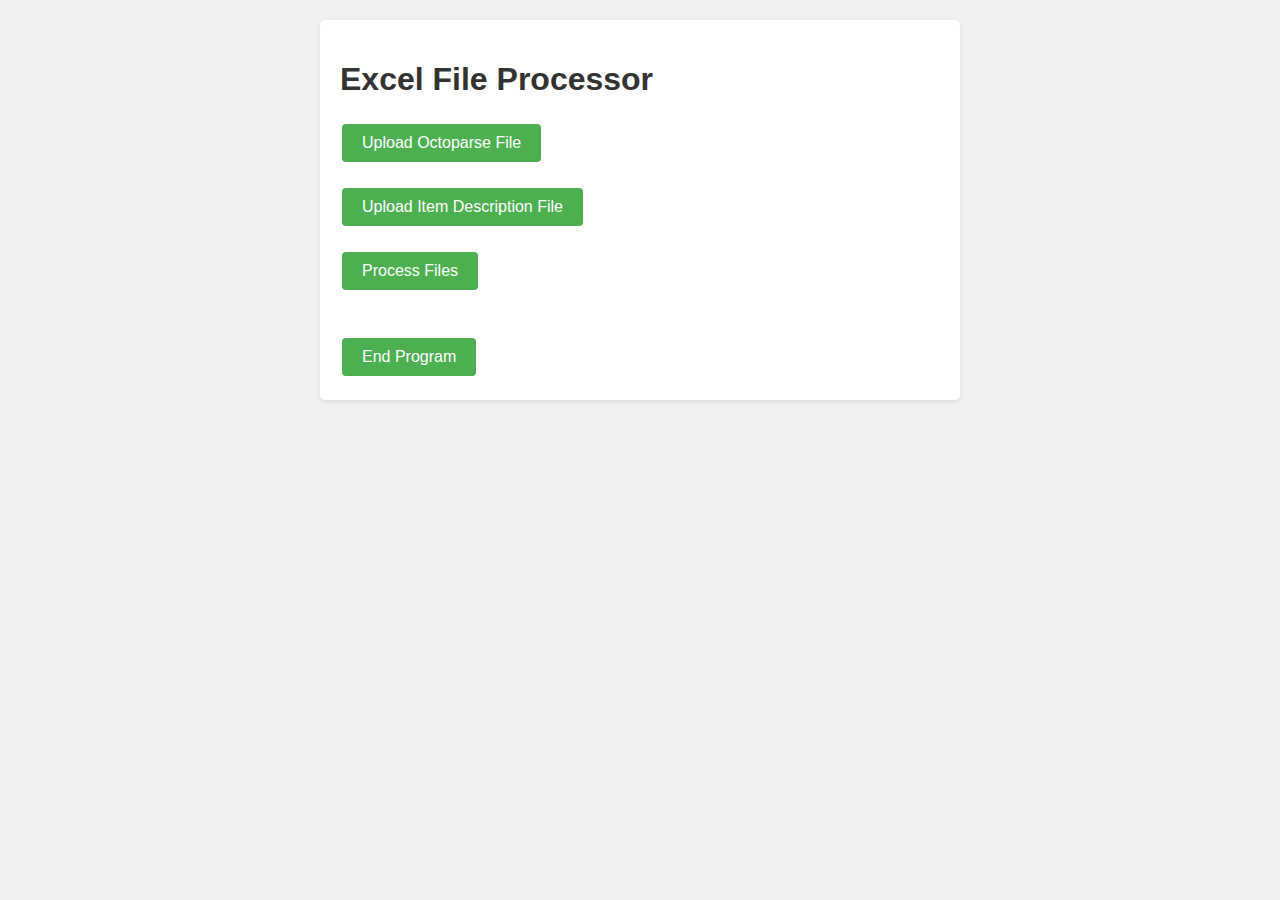
==== src/main/resources/tactical/blue/static/index.html @ 10696739 "adds end program button" ====
<!DOCTYPE html>
<html>
<head>
    <title>Excel File Processor</title>
    <style>
        body {
            font-family: Arial, sans-serif;
            margin: 0;
            padding: 20px;
            background-color: #f0f0f0;
        }
        .container {
            max-width: 600px;
            margin: 0 auto;
            background-color: white;
            padding: 20px;
            border-radius: 5px;
            box-shadow: 0 2px 5px rgba(0,0,0,0.1);
        }
        h1 {
            color: #333;
        }
        button {
            background-color: #4CAF50;
            border: none;
            color: white;
            padding: 10px 20px;
            text-align: center;
            text-decoration: none;
            display: inline-block;
            font-size: 16px;
            margin: 4px 2px;
            cursor: pointer;
            border-radius: 4px;
        }
        #message {
            margin-top: 20px;
            padding: 10px;
            border-radius: 4px;
        }
        .success {
            background-color: #dff0d8;
            color: #3c763d;
        }
        .error {
            background-color: #f2dede;
            color: #a94442;
        }
    </style>
</head>
<body>
    <div class="container">
        <h1>Excel File Processor</h1>
        <button onclick="javabridge.uploadOctoparseFile()">Upload Octoparse File</button>
        <span id="octoparseFileName"></span>
        <br><br>
        <button onclick="javabridge.uploadItemDescriptionFile()">Upload Item Description File</button>
        <span id="itemDescriptionFileName"></span>
        <br><br>
        <button onclick="javabridge.processFiles()">Process Files</button>
        <div id="message"></div>
        <button class="end-button" onclick="javabridge.endProgram()">End Program</button>
    </div>

    <script>
        function updateOctoparseFileName(name) {
            document.getElementById('octoparseFileName').textContent = name;
        }

        function updateItemDescriptionFileName(name) {
            document.getElementById('itemDescriptionFileName').textContent = name;
        }

        function showMessage(msg) {
            var messageDiv = document.getElementById('message');
            messageDiv.textContent = msg;
            if (msg.includes('successfully')) {
                messageDiv.className = 'success';
            } else {
                messageDiv.className = 'error';
            }
        }
    </script>
</body>
</html>
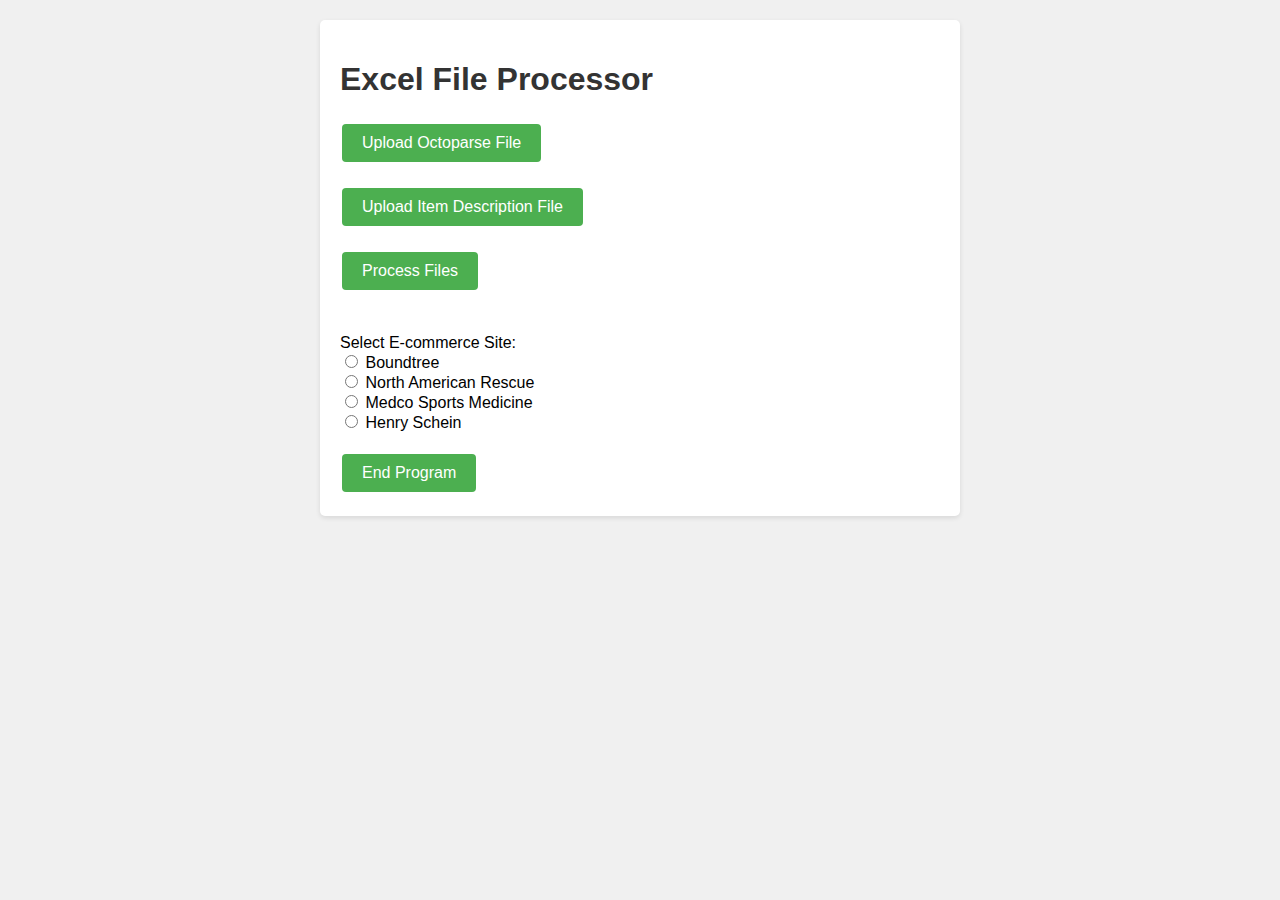
==== commit 21af72d1: "adds choosing site" ====
--- a/src/main/resources/tactical/blue/static/index.html
+++ b/src/main/resources/tactical/blue/static/index.html
@@ -1,52 +1,8 @@
 <!DOCTYPE html>
 <html>
 <head>
+    <link rel="stylesheet" href="style.css">
     <title>Excel File Processor</title>
-    <style>
-        body {
-            font-family: Arial, sans-serif;
-            margin: 0;
-            padding: 20px;
-            background-color: #f0f0f0;
-        }
-        .container {
-            max-width: 600px;
-            margin: 0 auto;
-            background-color: white;
-            padding: 20px;
-            border-radius: 5px;
-            box-shadow: 0 2px 5px rgba(0,0,0,0.1);
-        }
-        h1 {
-            color: #333;
-        }
-        button {
-            background-color: #4CAF50;
-            border: none;
-            color: white;
-            padding: 10px 20px;
-            text-align: center;
-            text-decoration: none;
-            display: inline-block;
-            font-size: 16px;
-            margin: 4px 2px;
-            cursor: pointer;
-            border-radius: 4px;
-        }
-        #message {
-            margin-top: 20px;
-            padding: 10px;
-            border-radius: 4px;
-        }
-        .success {
-            background-color: #dff0d8;
-            color: #3c763d;
-        }
-        .error {
-            background-color: #f2dede;
-            color: #a94442;
-        }
-    </style>
 </head>
 <body>
     <div class="container">
@@ -59,27 +15,19 @@
         <br><br>
         <button onclick="javabridge.processFiles()">Process Files</button>
         <div id="message"></div>
+         <!-- E-commerce site selection -->
+         <label for="ecommerceSite">Select E-commerce Site:</label><br>
+         <input type="radio" id="boundtree" name="ecommerceSite" value="Boundtree">
+         <label for="boundtree">Boundtree</label><br>
+         <input type="radio" id="northAmericanRescue" name="ecommerceSite" value="North American Rescue">
+         <label for="northAmericanRescue">North American Rescue</label><br>
+         <input type="radio" id="medco" name="ecommerceSite" value="Medco Sports Medicine">
+         <label for="medco">Medco Sports Medicine</label><br>
+         <input type="radio" id="henrySchein" name="ecommerceSite" value="Henry Schein">
+         <label for="henrySchein">Henry Schein</label><br><br>
         <button class="end-button" onclick="javabridge.endProgram()">End Program</button>
     </div>
 
-    <script>
-        function updateOctoparseFileName(name) {
-            document.getElementById('octoparseFileName').textContent = name;
-        }
-
-        function updateItemDescriptionFileName(name) {
-            document.getElementById('itemDescriptionFileName').textContent = name;
-        }
-
-        function showMessage(msg) {
-            var messageDiv = document.getElementById('message');
-            messageDiv.textContent = msg;
-            if (msg.includes('successfully')) {
-                messageDiv.className = 'success';
-            } else {
-                messageDiv.className = 'error';
-            }
-        }
-    </script>
+    <script src="app.js"></script>
 </body>
 </html>--- a/src/main/resources/tactical/blue/static/style.css
+++ b/src/main/resources/tactical/blue/static/style.css
@@ -0,0 +1,43 @@
+body {
+    font-family: Arial, sans-serif;
+    margin: 0;
+    padding: 20px;
+    background-color: #f0f0f0;
+}
+.container {
+    max-width: 600px;
+    margin: 0 auto;
+    background-color: white;
+    padding: 20px;
+    border-radius: 5px;
+    box-shadow: 0 2px 5px rgba(0,0,0,0.1);
+}
+h1 {
+    color: #333;
+}
+button {
+    background-color: #4CAF50;
+    border: none;
+    color: white;
+    padding: 10px 20px;
+    text-align: center;
+    text-decoration: none;
+    display: inline-block;
+    font-size: 16px;
+    margin: 4px 2px;
+    cursor: pointer;
+    border-radius: 4px;
+}
+#message {
+    margin-top: 20px;
+    padding: 10px;
+    border-radius: 4px;
+}
+.success {
+    background-color: #dff0d8;
+    color: #3c763d;
+}
+.error {
+    background-color: #f2dede;
+    color: #a94442;
+}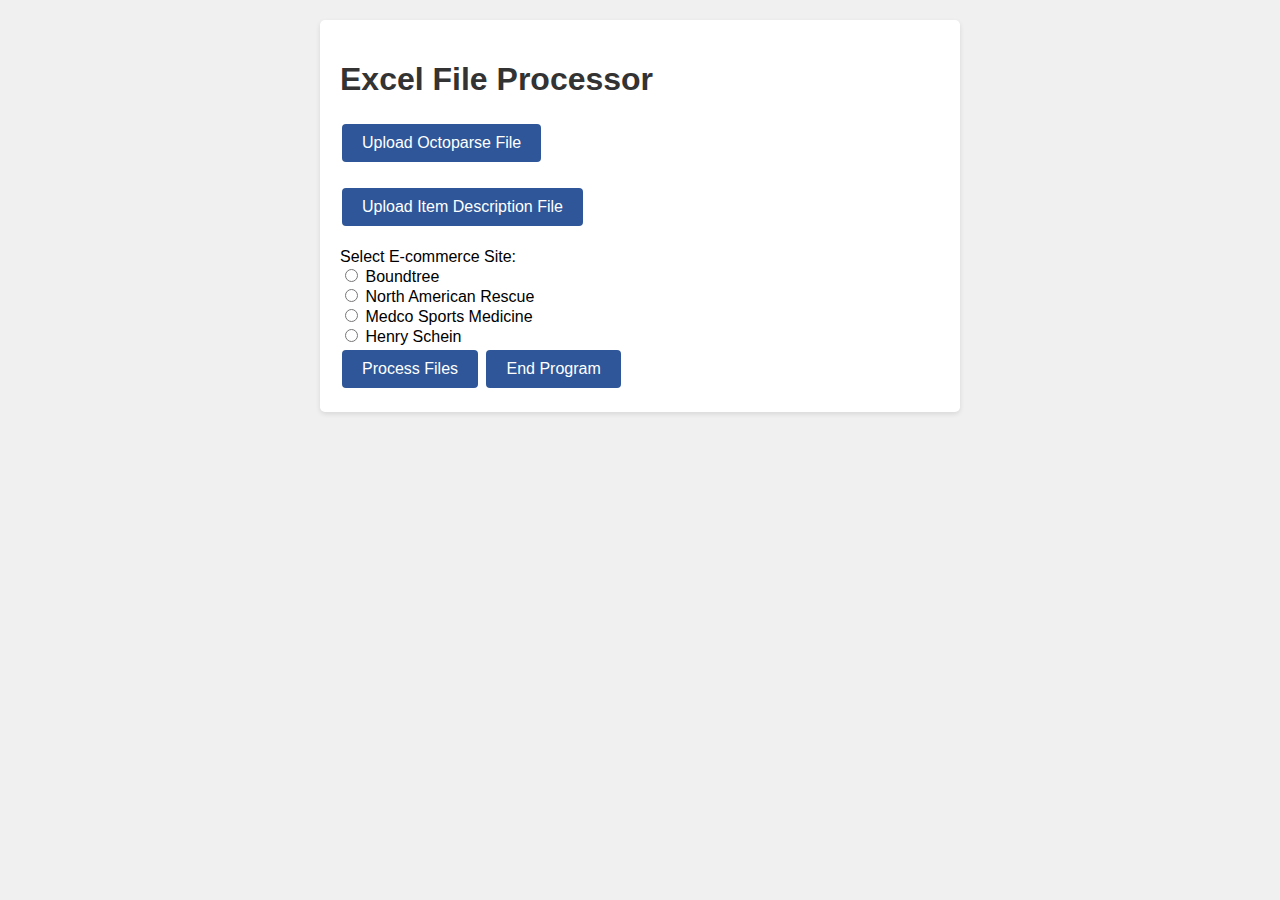
==== commit 3342423f: "working medco state" ====
--- a/src/main/resources/tactical/blue/static/index.html
+++ b/src/main/resources/tactical/blue/static/index.html
@@ -13,21 +13,70 @@
         <button onclick="javabridge.uploadItemDescriptionFile()">Upload Item Description File</button>
         <span id="itemDescriptionFileName"></span>
         <br><br>
+        <form id="websiteForm">
+            <label for="ecommerceSite">Select E-commerce Site:</label><br>
+            <input type="radio" id="boundtree" name="ecommerceSite" value="Boundtree">
+            <label for="boundtree">Boundtree</label><br>
+            <input type="radio" id="northAmericanRescue" name="ecommerceSite" value="North American Rescue">
+            <label for="northAmericanRescue">North American Rescue</label><br>
+            <input type="radio" id="medco" name="ecommerceSite" value="Medco Sports Medicine">
+            <label for="medco">Medco Sports Medicine</label><br>
+            <input type="radio" id="henrySchein" name="ecommerceSite" value="Henry Schein">
+            <label for="henrySchein">Henry Schein</label><br>
+        </form>
         <button onclick="javabridge.processFiles()">Process Files</button>
-        <div id="message"></div>
          <!-- E-commerce site selection -->
-         <label for="ecommerceSite">Select E-commerce Site:</label><br>
-         <input type="radio" id="boundtree" name="ecommerceSite" value="Boundtree">
-         <label for="boundtree">Boundtree</label><br>
-         <input type="radio" id="northAmericanRescue" name="ecommerceSite" value="North American Rescue">
-         <label for="northAmericanRescue">North American Rescue</label><br>
-         <input type="radio" id="medco" name="ecommerceSite" value="Medco Sports Medicine">
-         <label for="medco">Medco Sports Medicine</label><br>
-         <input type="radio" id="henrySchein" name="ecommerceSite" value="Henry Schein">
-         <label for="henrySchein">Henry Schein</label><br><br>
         <button class="end-button" onclick="javabridge.endProgram()">End Program</button>
     </div>
 
-    <script src="app.js"></script>
+    <script>
+        function updateOctoparseFileName(name) {
+    console.log("filename " + name + " grabbed")
+    document.getElementById('octoparseFileName').textContent = name;
+}
+
+function updateItemDescriptionFileName(name) {
+    console.log("filename " + name + " grabbed")
+    document.getElementById('itemDescriptionFileName').textContent = name;
+}
+
+function showMessage(msg) {
+    const messageDiv = document.getElementById('message');
+    messageDiv.textContent = msg;
+    if (msg.includes('successfully')) {
+        messageDiv.className = 'success';
+    } else {
+        messageDiv.className = 'error';
+    }
+}
+
+function processFiles() {
+    console.log("processFiles() called")
+    const form = document.getElementById('websiteForm');
+    // Get the selected radio button
+    const selectedRadio = form.querySelector('input[name="website"]:checked');
+    if (!selectedRadio) {
+        showMessage("Please select an e-commerce site.");
+        return;
+    }
+
+    const siteName = selectedRadio.value;
+    console.log("Selected E-commerce Site: " + siteName);
+    // Pass the siteName to Java
+    try {
+        console.log("Attempting to call Java processFiles method");
+        // Make sure javabridge is available
+        if (typeof javabridge !== 'undefined' && javabridge.processFiles) {
+            javabridge.processFiles(siteName);
+            console.log("Java processFiles method called successfully");
+        } else {
+            throw new Error("Java bridge or processFiles method not available");
+        }
+    } catch (error) {
+        console.error("Error calling Java processFiles method:", error);
+        showMessage("Error: " + error.message);
+    }
+}
+    </script>
 </body>
 </html>--- a/src/main/resources/tactical/blue/static/style.css
+++ b/src/main/resources/tactical/blue/static/style.css
@@ -16,7 +16,7 @@
     color: #333;
 }
 button {
-    background-color: #4CAF50;
+    background-color: #2E5698;
     border: none;
     color: white;
     padding: 10px 20px;
@@ -40,4 +40,8 @@
 .error {
     background-color: #f2dede;
     color: #a94442;
+}
+
+.radio-group {
+    margin-bottom: 10px;
 }